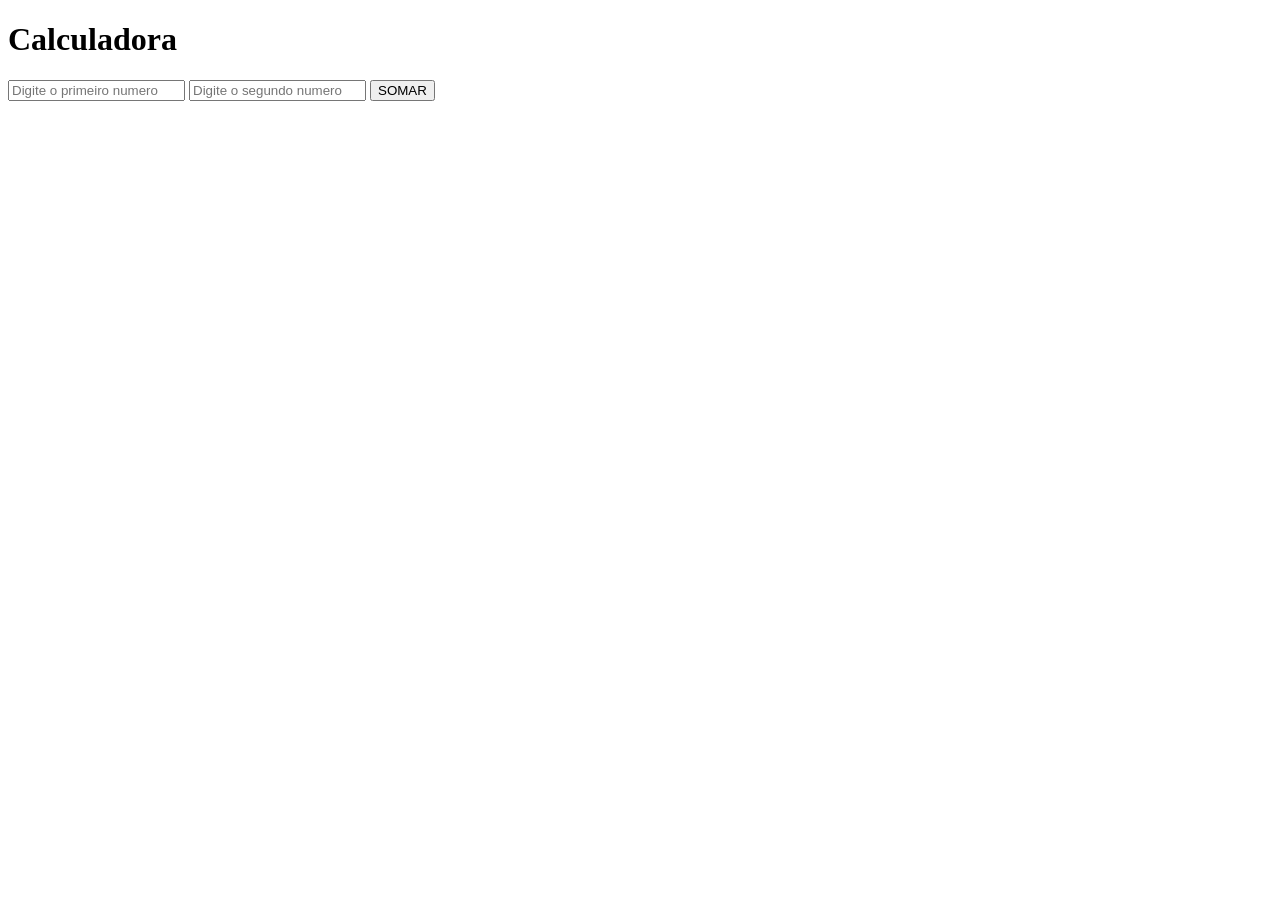
==== Aulas/aula06/aula06.html @ 4c9a8ea0 "oiiiiiiiiiii" ====
<!DOCTYPE html>
<html lang="en">
<head>
    <meta charset="UTF-8">
    <meta name="viewport" content="width=device-width>, initial-scale=1.0">
    <title>Document</title>
    <script scr="aula06.js" defer></script>
</head>
<body>
    <h1> Calculadora</h1>

    <input type="number" id="n1" placeholder="Digite o primeiro numero">
    <input type="number" id="n2" placeholder="Digite o segundo numero">

    <button>SOMAR</button>

    <p id="resultado"></p>
</body>
</html>
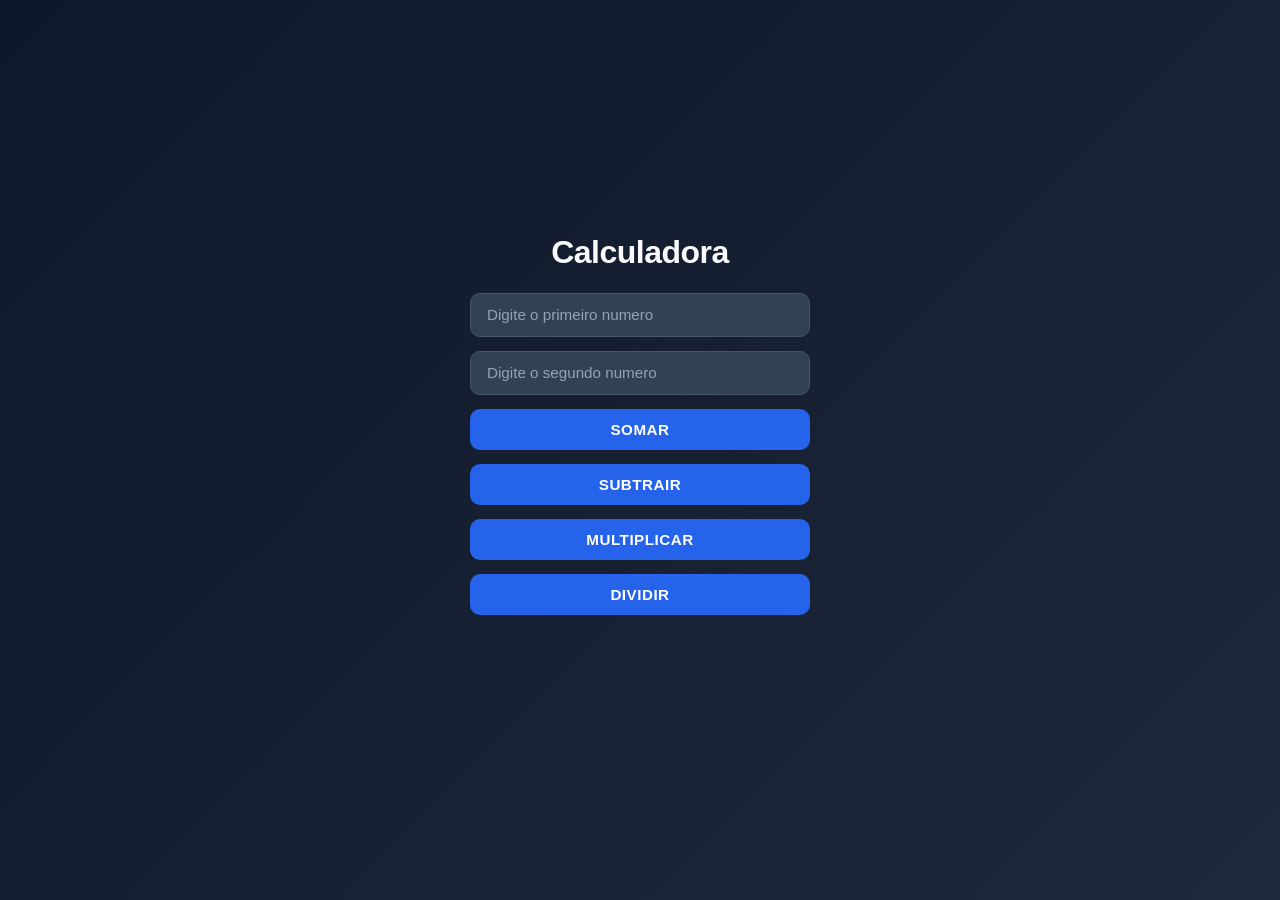
==== commit 0a47e938: "feat: contador" ====
--- a/Aulas/aula06/aula06.html
+++ b/Aulas/aula06/aula06.html
@@ -1,19 +1,26 @@
 <!DOCTYPE html>
 <html lang="en">
+
 <head>
     <meta charset="UTF-8">
     <meta name="viewport" content="width=device-width>, initial-scale=1.0">
     <title>Document</title>
-    <script scr="aula06.js" defer></script>
+    <script src="aula06.js" defer></script>
+    <link  rel="stylesheet" href="style.css">
 </head>
+
 <body>
-    <h1> Calculadora</h1>
+    <h1>Calculadora</h1>
 
     <input type="number" id="n1" placeholder="Digite o primeiro numero">
     <input type="number" id="n2" placeholder="Digite o segundo numero">
 
-    <button>SOMAR</button>
+    <button onclick="somar()">SOMAR</button>
+    <button onclick="subtracao()">SUBTRAIR</button>
+    <button onclick="multiplicacao()"> MULTIPLICAR</button>
+    <button onclick="divisao()">DIVIDIR</button>
 
     <p id="resultado"></p>
 </body>
+
 </html>
--- a/Aulas/aula06/style.css
+++ b/Aulas/aula06/style.css
@@ -0,0 +1,91 @@
+/* Limpeza de margens e tipografia moderna */
+* {
+    margin: 0;
+    padding: 0;
+    box-sizing: border-box;
+    font-family: "Segoe UI", Roboto, -apple-system, BlinkMacSystemFont, sans-serif;
+}
+
+/* Centralização no ecrã e fundo */
+html {
+    height: 100%;
+}
+
+body {
+    min-height: 100vh;
+    background: linear-gradient(135deg, #0f172a 0%, #1e293b 100%);
+    display: flex;
+    flex-direction: column;
+    justify-content: center;
+    align-items: center;
+    gap: 14px;
+    padding: 24px;
+}
+
+/* Título */
+h1 {
+    color: #f8fafc;
+    font-size: 2rem;
+    font-weight: 700;
+    margin-bottom: 8px;
+    letter-spacing: -0.5px;
+}
+
+/* Caixas de texto numéricas */
+input[type="number"] {
+    width: 100%;
+    max-width: 340px;
+    padding: 12px 16px;
+    font-size: 1rem;
+    color: #f8fafc;
+    background-color: #334155;
+    border: 1.5px solid #475569;
+    border-radius: 10px;
+    outline: none;
+    transition: border-color 0.2s, box-shadow 0.2s;
+}
+
+input[type="number"]::placeholder {
+    color: #94a3b8;
+    font-size: 0.95rem;
+}
+
+input[type="number"]:focus {
+    border-color: #38bdf8;
+    box-shadow: 0 0 0 3px rgba(56, 189, 248, 0.25);
+}
+
+/* Botões de operação */
+button {
+    width: 100%;
+    max-width: 340px;
+    padding: 12px;
+    font-size: 0.95rem;
+    font-weight: 600;
+    letter-spacing: 0.5px;
+    color: #ffffff;
+    background-color: #2563eb;
+    border: none;
+    border-radius: 10px;
+    cursor: pointer;
+    transition: background-color 0.2s, transform 0.1s, box-shadow 0.2s;
+}
+
+button:hover {
+    background-color: #1d4ed8;
+    box-shadow: 0 4px 14px rgba(37, 99, 235, 0.4);
+}
+
+button:active {
+    transform: scale(0.98);
+}
+
+/* Texto de resultado */
+#resultado {
+    margin-top: 10px;
+    font-size: 1.25rem;
+    font-weight: 600;
+    color: #38bdf8;
+    min-height: 28px;
+    text-align: center;
+}
